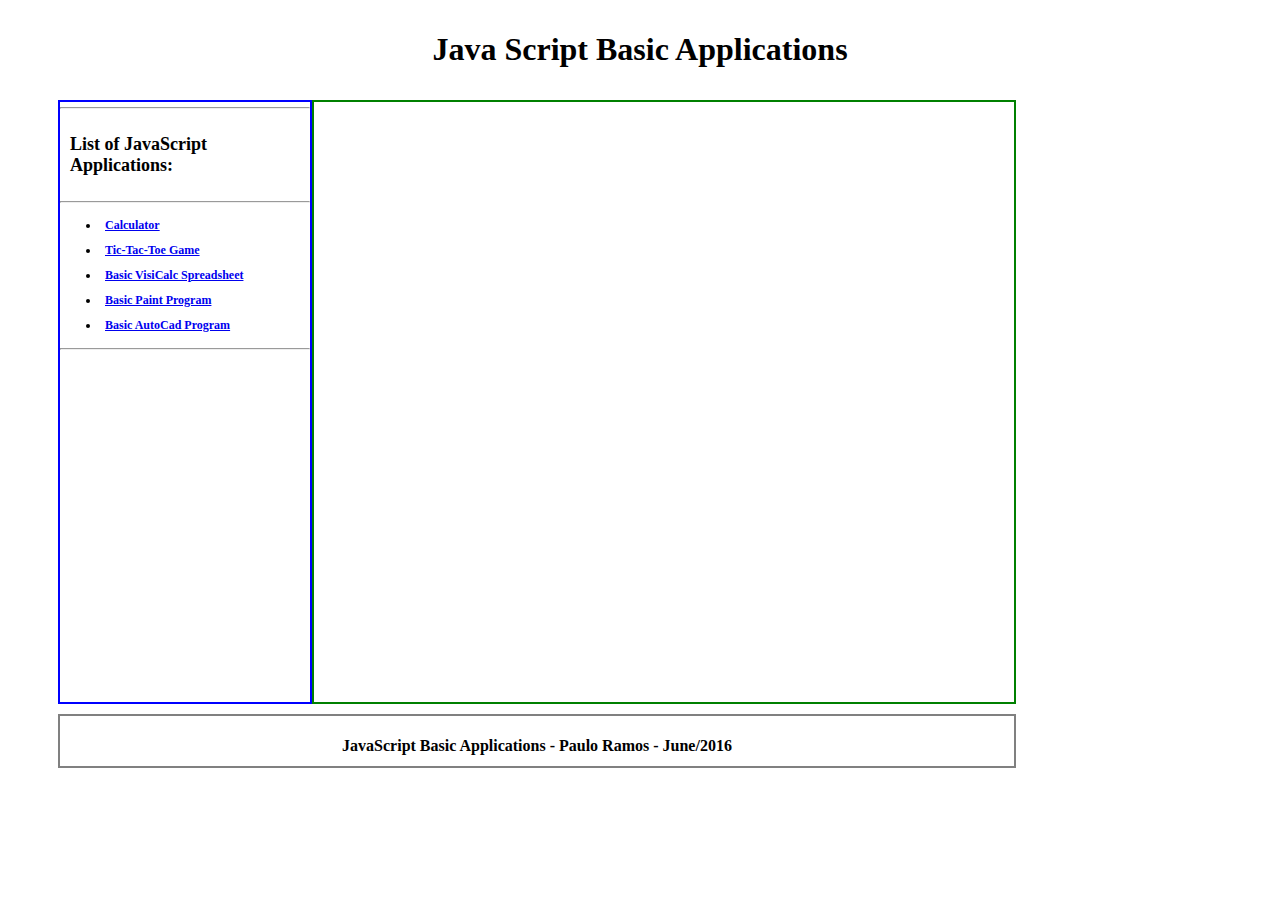
==== index.html @ fa3680c3 "first commit" ====
<!doctype html>
<html lang="en">
<head>
	<meta charset="utf-8"/>
	<title> Java Script Basic Applications by Paulo Ramos</title>
	<script ></script>
	<style type="text/css">
	
			li, p{
				//font-weight:bold;
				font-size: 12px;
				color:black;
				padding: 5px;
				//margin: 5px;
			}
			h1{
				font-weight:bold;
				font-size: 32px;
				color:black;
				padding: 10px;
				//margin: 10px;
			}
			h2{
				font-weight:bold;
				font-size: 18px;
				color:black;
				padding: 10px;
				//margin: 10px;
			}
			#options{
				position: relative;
				float: left;
				top: 0px;
				left: 50px;				
				
				border: 2px solid blue;
				width: 250px;
				height: 600px;
				
			}
			#MainBack{
				position:relative;	
				top: 0px;
				left: 50px;
				
				float: left;
				border: 2px solid green;
				height: 600px;
				width: 700px;
				
			
			}
			#div_ft{
				position: relative;
				left: 50px;
				float: left;
				top: 10px;
				border: 2px solid gray;
				height: 50px;
				width: 954px;
			}
	
	</style>	

</head>
<body>
	<header>
		<h1 align="center">
			Java Script Basic Applications
		</h1>
	</header>
	<section id="main">
		<div id="options" style="font: bold 10px Tahoma;"> 
			<hr />
			<h2>List of JavaScript Applications:</h2>
			<hr />			
			<ul>
		
			<li><a href="#computing1" onclick="document.getElementById('MainBack').innerHTML = '<iframe src=\'1_Calculator.html\' scrolling=\'no\' frameborder=\'0\' width=\'100%\' height=\'600px\'></iframe>'">Calculator</a></li>
			<li><a href="#computing2" onclick="document.getElementById('MainBack').innerHTML = '<iframe src=\'2_TicTacToe.html\' scrolling=\'no\' frameborder=\'0\' width=\'100%\' height=\'600px\'></iframe>'">Tic-Tac-Toe Game</a></li>
			<li><a href="#computing3" onclick="document.getElementById('MainBack').innerHTML = '<iframe src=\'3_BasicVisicalc.html\' scrolling=\'no\' frameborder=\'0\' width=\'100%\' height=\'600px\'></iframe>'">Basic VisiCalc Spreadsheet</a></li>
			<li><a href="#computing4" onclick="document.getElementById('MainBack').innerHTML = '<iframe src=\'4_BasicPaint.html\' scrolling=\'no\' frameborder=\'0\' width=\'100%\' height=\'600px\'></iframe>'">Basic Paint Program</a></li>
			<li><a href="#computing5" onclick="document.getElementById('MainBack').innerHTML = '<iframe src=\'5_BasicAutoCad.html\' scrolling=\'no\' frameborder=\'0\' width=\'100%\' height=\'600px\'></iframe>'">Basic AutoCad Program</a></li>
			
			</ul>
			<hr />
		
		
		</div>
		<div id="MainBack">
		
		</div>
		
	</section>
	
	<footer>
		<div id="div_ft">
				<h4 align="center">JavaScript Basic Applications - Paulo Ramos - June/2016</h4>
		</div>
	<footer>
</body>
</html>
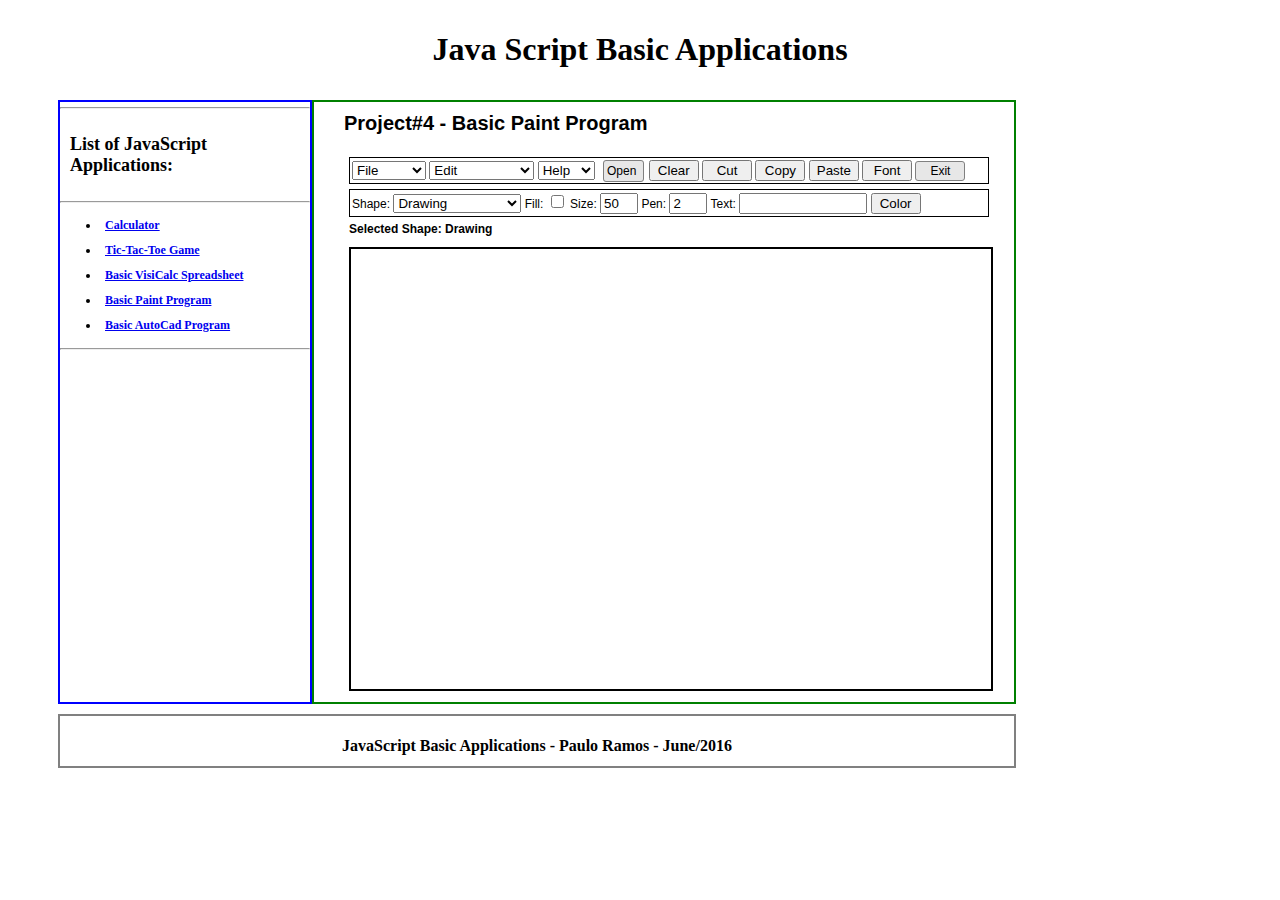
==== commit 48379caa: "index.html updated" ====
--- a/index.html
+++ b/index.html
@@ -88,7 +88,7 @@
 		
 		</div>
 		<div id="MainBack">
-		
+			<iframe src="4_BasicPaint.html" scrolling="no" frameborder="0" width="100%" height="600px"></iframe>		
 		</div>
 		
 	</section>
